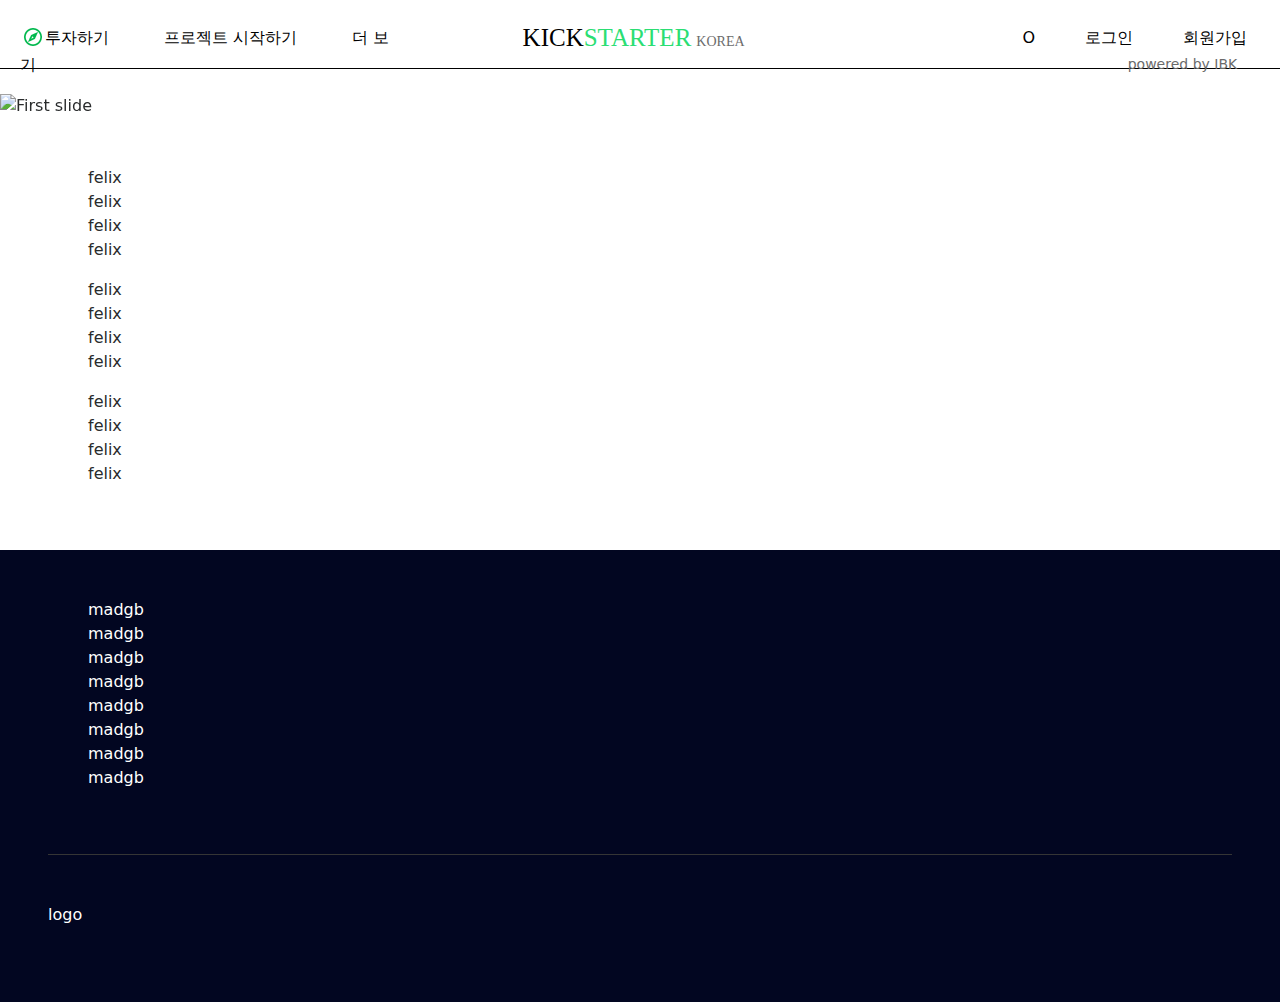
==== 170319/index.html @ 3c699389 "kickstarter_korea project" ====
<!DOCTYPE html>
<html lang="en">

<head>
    <meta charset="UTF-8">
    <title>Document</title>
    <link rel="stylesheet" href="normalize.css">
    <link rel="stylesheet" href="bootstrap.min.css">
    <link rel="stylesheet" href="style.css">
    <link rel="stylesheet" href="media.css">
</head>

<body>
    <div class="site-nav-container">
        <nav class="site-nav-base">
            <div class="nav-left upper-nav">
                <span class="explore-wrapper">
					<div class="explore-logo"></div>
					<a href="#">투자하기</a>	
				</span>
                <a href="#">프로젝트 시작하기</a>
                <a href="#">더 보기</a>
            </div>
            <div class="nav-middle upper-nav">
                <a href="#"><span class="logoman">KICK</span><span class="green-word-in-logo logoman">STARTER</span><span class="korea">korea</span></a>
            </div>
            <div class="nav-right upper-nav">
                <a href="#">회원가입</a>
                <a href="#">로그인</a>
                <a href="#">O</a>
                <span class="korea-font">powered by IBK</span>
            </div>
        </nav>
    </div>
    <div class="mid-content">
        <div id="carouselExampleControls" class="carousel slide" data-ride="carousel">
            <div class="carousel-inner" role="listbox">
                <div class="carousel-item active">
                    <img class="d-block img-fluid" src="https://s-media-cache-ak0.pinimg.com/originals/77/03/cc/7703cc4026c4d0732811dde8ee6e4d19.png" alt="First slide">
                </div>
                <div class="carousel-item">
                    <img class="d-block img-fluid" src="http://4.bp.blogspot.com/-7Cv0KYXppFM/Vqi7LETHyXI/AAAAAAAAxZw/wjEAH4e5EiQ/s0/%25EC%2584%25A4%25ED%2598%2584%2B%25284%2529.jpg" alt="Second slide">
                </div>
                <div class="carousel-item">
                    <img class="d-block img-fluid" src="http://cfile6.uf.tistory.com/image/213A043856D08BD612B32D" alt="Third slide">
                </div>
            </div>
            <a class="carousel-control-prev" href="#carouselExampleControls" role="button" data-slide="prev">
                <span class="carousel-control-prev-icon" aria-hidden="true"></span>
                <span class="sr-only">Previous</span>
            </a>
            <a class="carousel-control-next" href="#carouselExampleControls" role="button" data-slide="next">
                <span class="carousel-control-next-icon" aria-hidden="true"></span>
                <span class="sr-only">Next</span>
            </a>
        </div>
    </div>
    <div class="main-second">
    <div class="main-second-container">
    	<section class="second-main-section">
    		<ul>
    			<li>felix</li>
    			<li>felix</li>
    			<li>felix</li>
    			<li>felix</li>
    		</ul>
    	</section>
    	<section class="second-main-section">
    		<ul>
    			<li>felix</li>
    			<li>felix</li>
    			<li>felix</li>
    			<li>felix</li>
    		</ul>
    	</section>
    	<section class="second-main-section">
    		<ul>
    			<li>felix</li>
    			<li>felix</li>
    			<li>felix</li>
    			<li>felix</li>
    		</ul>
    	</section>
    	</div>
    </div>
    <footer>
        <div class="footer-container">
            <div class="footer-content">
                <div class="footer-upper">
                    <ul>
                        <li>madgb</li>
                        <li>madgb</li>
                        <li>madgb</li>
                        <li>madgb</li>
                        <li>madgb</li>
                        <li>madgb</li>
                        <li>madgb</li>
                        <li>madgb</li>
                    </ul>
                </div>
                <div class="footer-bottom">
                    <div class="footer-logo">logo</div>
                </div>
            </div>
        </div>
    </footer>
    <script type="text/javascript" src="jquery-3.1.0.slim.min.js"></script>
    <script type="text/javascript" src="bootstrap.min.js"></script>
</body>

</html>
---- 170319/style.css ----
@import url('https://fonts.googleapis.com/css?family=Baloo+Bhaina');
a {
	text-decoration: none;
	color: black;
}

a:hover, a:visited, a:focus{
	text-decoration: none;
	color: inherit;
}

ul, li{
	text-decoration: none;
	list-style: none;
}

.site-nav-container{
	width: 100%;
	border-bottom: 1px solid black;
    height: 65px;
    position: relative;
    bottom: -4px;
}
.upper-nav{
	display: inline-block;
	float: left;
	padding: 20px;
	width: 33%;
	line-height: 27px;
}

.upper-nav a{
	margin-left: 50px;
}

.explore-wrapper > a{
	margin-left: 0;
}

.explore-logo{
	background-image: url(image/compass.png);
	background-repeat: no-repeat;
	background-size: cover;
	width: 25px;
    height: 25px;
    float: left;
}

.nav-right a{
	float: right;
}

.nav-middle{
	text-align: center;
	font-family: 'Baloo Bhaina', cursive;
}

.nav-middle a{
	margin-left: 0;
}

.carousel-inner img{
    height: 100%;
    margin: 0 auto;
    width: 100%;
}

.logoman{
	font-size: 25px;
}

.green-word-in-logo{
	color: #2BDE73;
}

.korea-font, .korea{
	color: #6B6B6B;
	font-size: 14px;
}

.korea{
	text-transform: uppercase;
    padding-left: 5px;
}

.korea-font{
	float: right;
	margin-right: 10px;
}

/*maincontetn*/


/*mainconternt2*/
.main-second-container{
	padding: 3rem;
}

/*footer*/
footer{
	position: relative;
}
.footer-container{
	background-color: #020621;
	color: #fff;
	width: 100%;
}

.footer-content{
	padding: 3rem;
}
.footer-upper{
	padding-bottom: 3rem;
}
.footer-bottom{
	border-top: 1px solid #353535;
	padding: 3rem 0;
	height: 100px;
}
---- 170319/media.css ----
@media screen and (max-width: 1250px) {
    .nav-right a {
        display: none;
    }
    .nav-left > a{
    	display: none;
    }
}
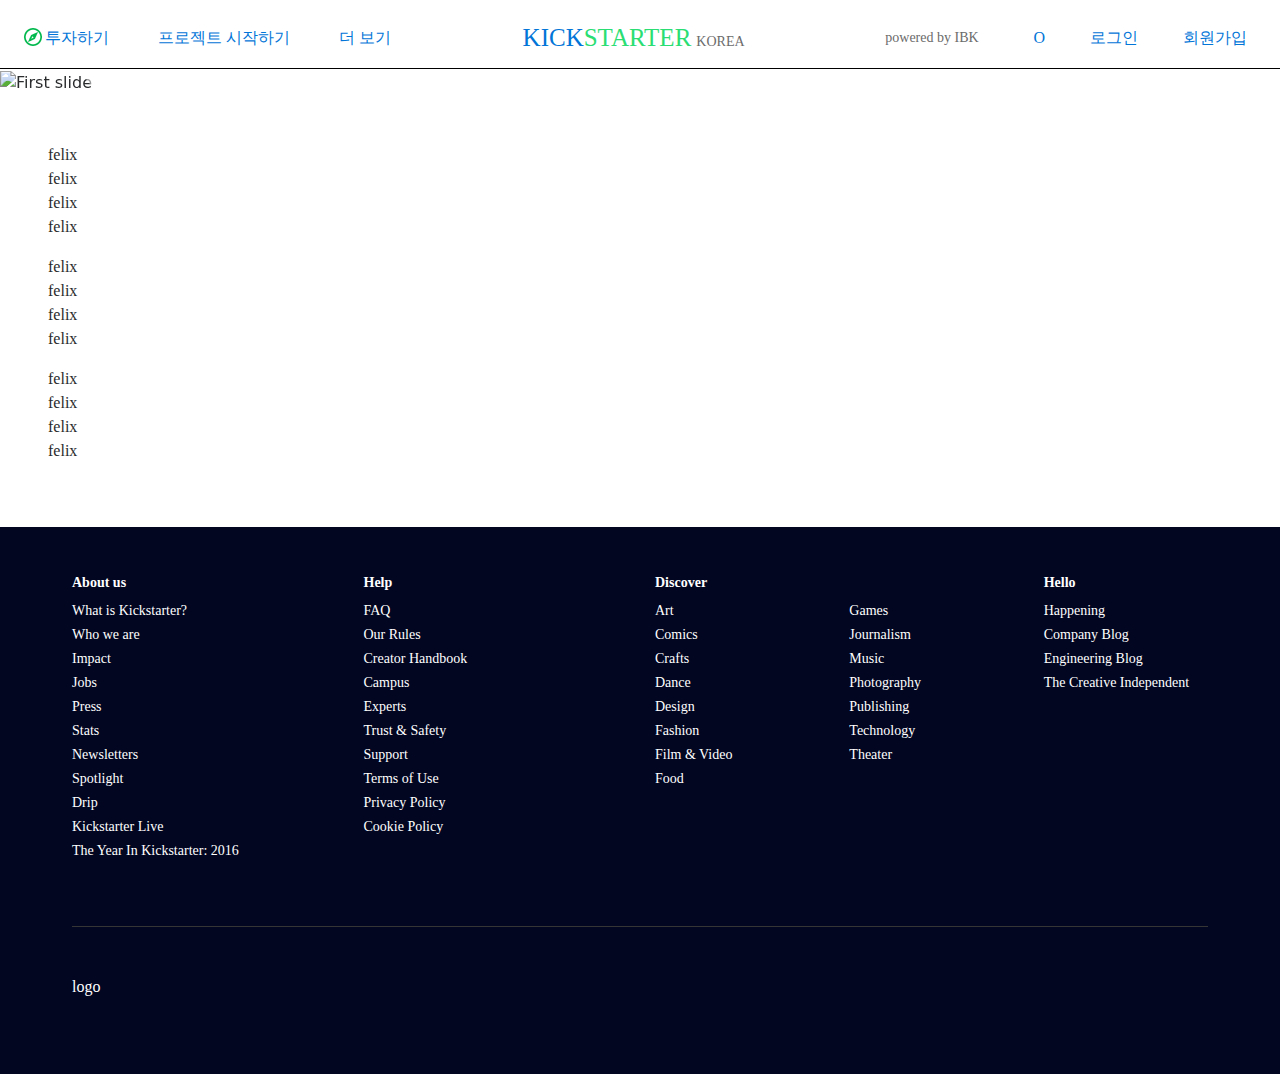
==== commit 2fbe10cf: "no message" ====
--- a/170319/index.html
+++ b/170319/index.html
@@ -56,47 +56,111 @@
         </div>
     </div>
     <div class="main-second">
-    <div class="main-second-container">
-    	<section class="second-main-section">
-    		<ul>
-    			<li>felix</li>
-    			<li>felix</li>
-    			<li>felix</li>
-    			<li>felix</li>
-    		</ul>
-    	</section>
-    	<section class="second-main-section">
-    		<ul>
-    			<li>felix</li>
-    			<li>felix</li>
-    			<li>felix</li>
-    			<li>felix</li>
-    		</ul>
-    	</section>
-    	<section class="second-main-section">
-    		<ul>
-    			<li>felix</li>
-    			<li>felix</li>
-    			<li>felix</li>
-    			<li>felix</li>
-    		</ul>
-    	</section>
-    	</div>
+        <div class="main-second-container">
+            <section class="second-main-section">
+                <ul>
+                    <li>felix</li>
+                    <li>felix</li>
+                    <li>felix</li>
+                    <li>felix</li>
+                </ul>
+            </section>
+            <section class="second-main-section">
+                <ul>
+                    <li>felix</li>
+                    <li>felix</li>
+                    <li>felix</li>
+                    <li>felix</li>
+                </ul>
+            </section>
+            <section class="second-main-section">
+                <ul>
+                    <li>felix</li>
+                    <li>felix</li>
+                    <li>felix</li>
+                    <li>felix</li>
+                </ul>
+            </section>
+        </div>
     </div>
     <footer>
         <div class="footer-container">
             <div class="footer-content">
-                <div class="footer-upper">
-                    <ul>
-                        <li>madgb</li>
-                        <li>madgb</li>
-                        <li>madgb</li>
-                        <li>madgb</li>
-                        <li>madgb</li>
-                        <li>madgb</li>
-                        <li>madgb</li>
-                        <li>madgb</li>
-                    </ul>
+                <div class="grid-row row gridbelow footer-upper">
+                    <div class="col">
+                        <div class="row">
+                            <div class="col-sm-6-12 mb2 mb0-sm col">
+                                <h3 class="type-14 mb1 mb2-sm white bold"><a class="transition-all type-14 hover-navy-500 bold" href="/about?ref=footer">About us</a></h3>
+                                <ul>
+                                    <li><a class="transition-all type-14 hover-navy-500" href="/about?ref=footer">What is Kickstarter?</a></li>
+                                    <li><a class="transition-all type-14 hover-navy-500" href="/team?ref=footer">Who we are</a></li>
+                                    <li><a class="transition-all type-14 hover-navy-500" href="/impact?ref=footer">Impact</a></li>
+                                    <li><a class="transition-all type-14 hover-navy-500" href="/jobs?ref=footer">Jobs</a></li>
+                                    <li><a class="transition-all type-14 hover-navy-500" href="/press?ref=footer">Press</a></li>
+                                    <li><a class="transition-all type-14 hover-navy-500" href="/help/stats?ref=footer">Stats</a></li>
+                                    <li><a class="transition-all type-14 hover-navy-500" href="/newsletters?ref=footer">Newsletters</a></li>
+                                    <li><a class="transition-all type-14 hover-navy-500" href="/spotlight?ref=footer">Spotlight</a></li>
+                                    <li><a target="_blank" class="transition-all type-14 hover-navy-500" href="https://drip.kickstarter.com">Drip</a></li>
+                                    <li><a target="_blank" class="transition-all type-14 hover-navy-500" href="https://live.kickstarter.com">Kickstarter Live</a></li>
+                                    <li><a class="transition-all type-14 hover-navy-500" href="/year/2016?ref=footer">The Year In Kickstarter: 2016</a></li>
+                                </ul>
+                            </div>
+                            <div class="col-sm-6-12 mb2 mb0-sm col">
+                                <h3 class="type-14 mb1 mb2-sm"><a class="transition-all type-14 hover-navy-500 bold" href="/help?ref=footer">Help</a></h3>
+                                <ul>
+                                    <li><a class="transition-all type-14 hover-navy-500" href="/help/faq/kickstarter+basics?ref=footer">FAQ</a></li>
+                                    <li><a class="transition-all type-14 hover-navy-500" href="/rules?ref=footer">Our Rules</a></li>
+                                    <li><a class="transition-all type-14 hover-navy-500" href="/help/handbook?ref=footer">Creator Handbook</a></li>
+                                    <li><a class="transition-all type-14 hover-navy-500" href="/campus?ref=footer">Campus</a></li>
+                                    <li><a class="transition-all type-14 hover-navy-500" href="/experts?ref=footer">Experts</a></li>
+                                    <li><a class="transition-all type-14 hover-navy-500" href="/trust?ref=footer">Trust &amp; Safety</a></li>
+                                    <li><a class="transition-all type-14 hover-navy-500" href="/contact?ref=footer">Support</a></li>
+                                    <li><a class="transition-all type-14 hover-navy-500" href="/terms-of-use?ref=footer">Terms of Use</a></li>
+                                    <li><a class="transition-all type-14 hover-navy-500" href="/privacy?ref=footer">Privacy Policy</a></li>
+                                    <li><a class="transition-all type-14 hover-navy-500" href="/cookies?ref=footer">Cookie Policy</a></li>
+                                </ul>
+                            </div>
+                        </div>
+                    </div>
+                    <div class="col">
+                        <div class="grid-row row">
+                            <div class="col-sm-8-12 mb2 mb0-sm col-8">
+                                <h3 class="type-14 mb1 mb2-sm"><a class="transition-all type-14 hover-navy-500 bold" href="/discover/advanced?ref=footer">Discover</a></h3>
+                                <div class="grid-row row">
+                                    <ul class="col-sm-4-8 column-0 col">
+                                        <li><a class="transition-all type-14 hover-navy-500" href="/discover/categories/art?ref=footer">Art</a></li>
+                                        <li><a class="transition-all type-14 hover-navy-500" href="/discover/categories/comics?ref=footer">Comics</a></li>
+                                        <li><a class="transition-all type-14 hover-navy-500" href="/discover/categories/crafts?ref=footer">Crafts</a></li>
+                                        <li><a class="transition-all type-14 hover-navy-500" href="/discover/categories/dance?ref=footer">Dance</a></li>
+                                        <li><a class="transition-all type-14 hover-navy-500" href="/discover/categories/design?ref=footer">Design</a></li>
+                                        <li><a class="transition-all type-14 hover-navy-500" href="/discover/categories/fashion?ref=footer">Fashion</a></li>
+                                        <li><a class="transition-all type-14 hover-navy-500" href="/discover/categories/film%20&amp;%20video?ref=footer">Film &amp; Video</a></li>
+                                        <li><a class="transition-all type-14 hover-navy-500" href="/discover/categories/food?ref=footer">Food</a></li>
+                                    </ul>
+                                    <ul class="col-sm-4-8 column-1 col-6">
+                                        <li><a class="transition-all type-14 hover-navy-500" href="/discover/categories/games?ref=footer">Games</a></li>
+                                        <li><a class="transition-all type-14 hover-navy-500" href="/discover/categories/journalism?ref=footer">Journalism</a></li>
+                                        <li><a class="transition-all type-14 hover-navy-500" href="/discover/categories/music?ref=footer">Music</a></li>
+                                        <li><a class="transition-all type-14 hover-navy-500" href="/discover/categories/photography?ref=footer">Photography</a></li>
+                                        <li><a class="transition-all type-14 hover-navy-500" href="/discover/categories/publishing?ref=footer">Publishing</a></li>
+                                        <li><a class="transition-all type-14 hover-navy-500" href="/discover/categories/technology?ref=footer">Technology</a></li>
+                                        <li><a class="transition-all type-14 hover-navy-500" href="/discover/categories/theater?ref=footer">Theater</a></li>
+                                    </ul>
+                                </div>
+                            </div>
+                            <div class="col-sm-4-12 col">
+                                <h3 class="type-14 mb1 mb2-sm white bold">Hello</h3>
+                                <ul>
+                                    <li>
+                                        <a class="transition-all type-14 hover-navy-500" href="/happening?ref=footer">Happening</a>
+                                    </li>
+                                    <li><a class="transition-all type-14 hover-navy-500" href="/blog?ref=footer">Company Blog</a></li>
+                                    <li><a class="transition-all type-14 hover-navy-500" href="/backing-and-hacking?ref=footer">Engineering Blog</a></li>
+                                    <li><a class="transition-all type-14 hover-navy-500" href="https://thecreativeindependent.com">The Creative Independent</a></li>
+                                </ul>
+                            </div>
+                        </div>
+                    </div>
                 </div>
                 <div class="footer-bottom">
                     <div class="footer-logo">logo</div>
--- a/170319/style.css
+++ b/170319/style.css
@@ -1,7 +1,21 @@
 @import url('https://fonts.googleapis.com/css?family=Baloo+Bhaina');
+@import url('https://fonts.googleapis.com/earlyaccess/nanumgothic.css');
+
+
+/*font*/
+.nav-left, .nav-right, .main-second, .footer-container{
+	font-family: 'Nanum Gothic', serif;
+}
+
+.type-14{
+	font-size: 14px;
+}
+.bold{
+	font-weight: bold;
+}
+
 a {
 	text-decoration: none;
-	color: black;
 }
 
 a:hover, a:visited, a:focus{
@@ -12,6 +26,7 @@
 ul, li{
 	text-decoration: none;
 	list-style: none;
+	padding: 0;
 }
 
 .site-nav-container{
@@ -30,7 +45,7 @@
 }
 
 .upper-nav a{
-	margin-left: 50px;
+	margin-left: 45px;
 }
 
 .explore-wrapper > a{
@@ -107,7 +122,7 @@
 }
 
 .footer-content{
-	padding: 3rem;
+	padding: 3rem 4.5rem;
 }
 .footer-upper{
 	padding-bottom: 3rem;
@@ -116,4 +131,7 @@
 	border-top: 1px solid #353535;
 	padding: 3rem 0;
 	height: 100px;
+}
+.gridbelow, .gridbelow a{
+	color: #FFF;
 }--- a/170319/media.css
+++ b/170319/media.css
@@ -1,4 +1,4 @@
-@media screen and (max-width: 1250px) {
+@media screen and (max-width: 1200px) {
     .nav-right a {
         display: none;
     }
